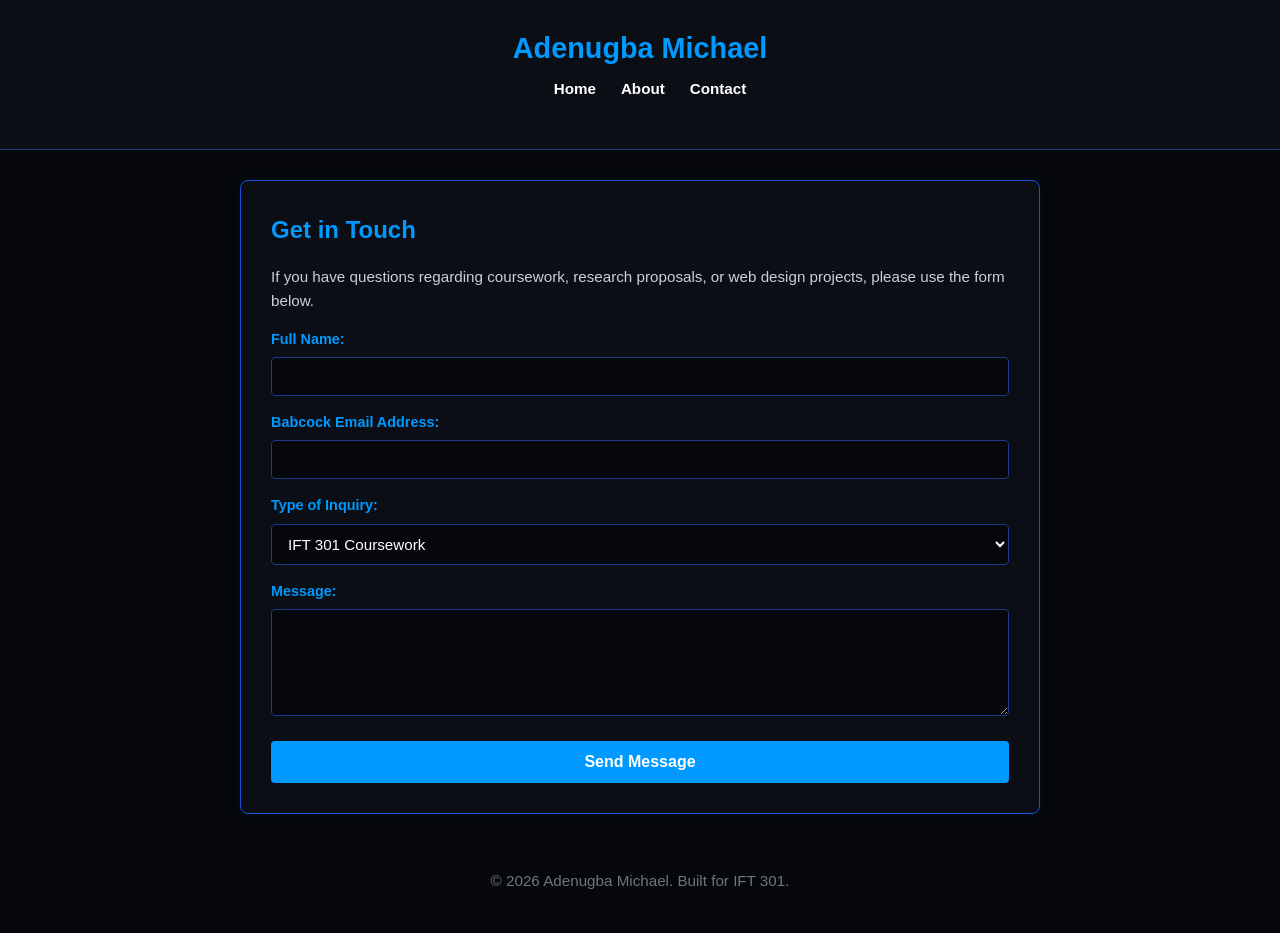
==== contact.html @ 4eaf1232 "Me project" ====
<!DOCTYPE html>
<html lang="en">
<head>
    <meta charset="UTF-8">
    <meta name="viewport" content="width=device-width, initial-scale=1.0">
    <title>Contact | Adenugba Michael</title>
    <link rel="stylesheet" href="style.css">
</head>
<body>

    <header>
        <h1>Adenugba Michael</h1>
        <nav>
            <ul>
                <li><a href="index.html">Home</a></li>
                <li><a href="about.html">About</a></li>
                <li><a href="contact.html">Contact</a></li>
            </ul>
        </nav>
    </header>

    <main>
        <section class="card">
            <h2>Get in Touch</h2>
            <p>If you have questions regarding coursework, research proposals, or web design projects, please use the form below.</p>
            
            <form action="#" method="POST">
                <div class="form-group">
                    <label for="fullName">Full Name:</label>
                    <input type="text" id="fullName" name="fullName" required>
                </div>

                <div class="form-group">
                    <label for="emailAddress">Babcock Email Address:</label>
                    <input type="email" id="emailAddress" name="emailAddress" required>
                </div>
                
                <div class="form-group">
                    <label for="inquiryType">Type of Inquiry:</label>
                    <select id="inquiryType" name="inquiryType">
                        <option value="coursework">IFT 301 Coursework</option>
                        <option value="research">Project Collaboration</option>
                        <option value="general">General Inquiry</option>
                    </select>
                </div>

                <div class="form-group">
                    <label for="message">Message:</label>
                    <textarea id="message" name="message" rows="5" required></textarea>
                </div>

                <button type="submit">Send Message</button>
            </form>
        </section>
    </main>

    <footer>
        <p>&copy; 2026 Adenugba Michael. Built for IFT 301.</p>
    </footer>

</body>
</html>
---- style.css ----
/* Global Reset */
* {
    box-sizing: border-box;
    margin: 0;
    padding: 0;
}

body {
    font-family: -apple-system, BlinkMacSystemFont, 'Segoe UI', Roboto, Helvetica, Arial, sans-serif;
    line-height: 1.6;
    background-color: #05070a; /* Dark background */
    color: #c9d1d9; /* Off-white text */
    min-height: 100vh;
    display: flex;
    flex-direction: column;
}

/* Header & Nav Styling */
header {
    background-color: #0b0e14;
    padding: 25px 20px 20px;
    text-align: center;
    border-bottom: 1px solid #1e3a8a; /* Thin blue accent border */
}

header h1 {
    color: #0099ff; /* Bright blue title */
    font-size: 1.8rem;
    font-weight: 700;
    margin-bottom: 6px;
}

header .subtitle {
    font-style: italic;
    color: #8b949e;
    font-size: 0.9rem;
    margin-bottom: 15px;
}

nav ul {
    list-style: none;
    display: flex;
    justify-content: center;
    gap: 25px;
}

nav a {
    color: #ffffff;
    text-decoration: none;
    font-size: 0.95rem;
    font-weight: 600;
    transition: color 0.2s ease;
}

nav a:hover {
    color: #0099ff;
}

/* Main Layout & Cards */
main {
    flex: 1;
    max-width: 800px;
    width: 90%;
    margin: 30px auto;
}

.card {
    background-color: #0b0e14;
    padding: 30px;
    border-radius: 8px;
    border: 1px solid #1d4ed8; /* Blue outline as seen in image */
    box-shadow: 0 0 15px rgba(0, 153, 255, 0.08); /* Subtle glow */
}

/* Typography */
h2, h3 {
    color: #0099ff; /* Blue headings */
    margin-bottom: 15px;
    font-weight: 600;
}

h3 {
    margin-top: 25px;
    font-size: 1.1rem;
}

p {
    margin-bottom: 15px;
    font-size: 0.95rem;
}

ul {
    padding-left: 20px;
    margin-bottom: 20px;
}

ul li {
    margin-bottom: 8px;
    font-size: 0.95rem;
}

strong {
    color: #0099ff; /* Highlight list item titles in blue */
}

/* Form Styling */
form {
    display: flex;
    flex-direction: column;
    gap: 15px;
    margin-top: 15px;
}

.form-group {
    display: flex;
    flex-direction: column;
    gap: 6px;
}

label {
    font-weight: 600;
    color: #0099ff;
    font-size: 0.9rem;
}

input[type="text"],
input[type="email"],
select,
textarea {
    width: 100%;
    padding: 10px 12px;
    background-color: #05070a;
    border: 1px solid #1e3a8a;
    border-radius: 4px;
    color: #ffffff;
    font-family: inherit;
    font-size: 0.95rem;
}

input:focus, select:focus, textarea:focus {
    outline: none;
    border-color: #0099ff;
    box-shadow: 0 0 5px rgba(0, 153, 255, 0.5);
}

button[type="submit"] {
    background-color: #0099ff;
    color: #ffffff;
    border: none;
    padding: 12px;
    font-size: 1rem;
    font-weight: bold;
    border-radius: 4px;
    cursor: pointer;
    transition: background-color 0.2s ease;
    margin-top: 10px;
}

button[type="submit"]:hover {
    background-color: #0077cc;
}

/* Footer Styling */
footer {
    text-align: center;
    padding: 25px 20px;
    color: #6e7681;
    font-size: 0.85rem;
    margin-top: auto;
}

/* Mobile Responsiveness */
@media (max-width: 600px) {
    main {
        margin: 20px auto;
        width: 95%;
    }

    .card {
        padding: 20px;
    }

    nav ul {
        gap: 15px;
    }
}
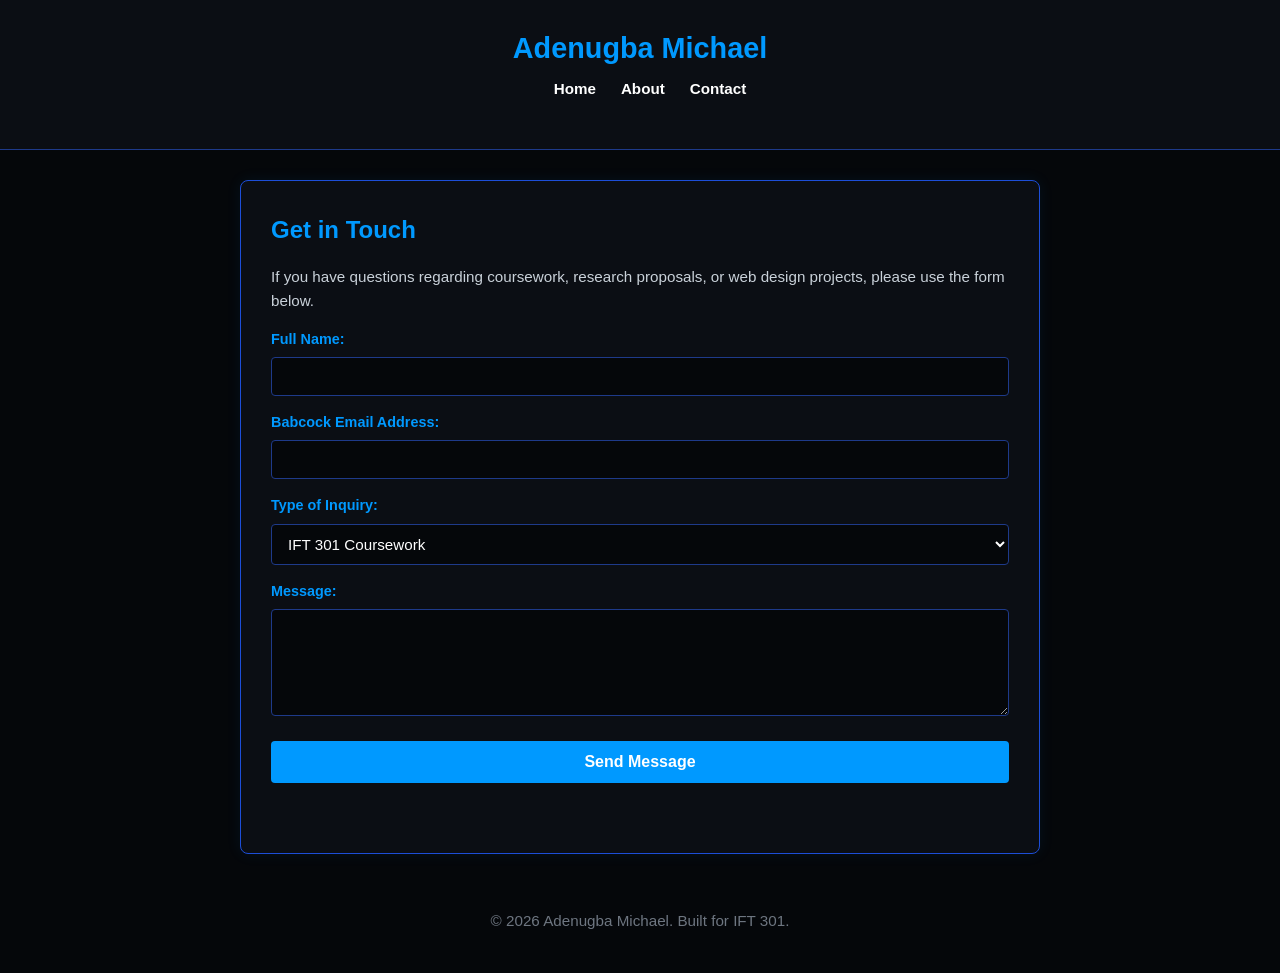
==== commit 7819d990: "an update" ====
--- a/contact.html
+++ b/contact.html
@@ -57,6 +57,6 @@
     <footer>
         <p>&copy; 2026 Adenugba Michael. Built for IFT 301.</p>
     </footer>
-
+    <script src="app.js"></script>
 </body>
 </html>
